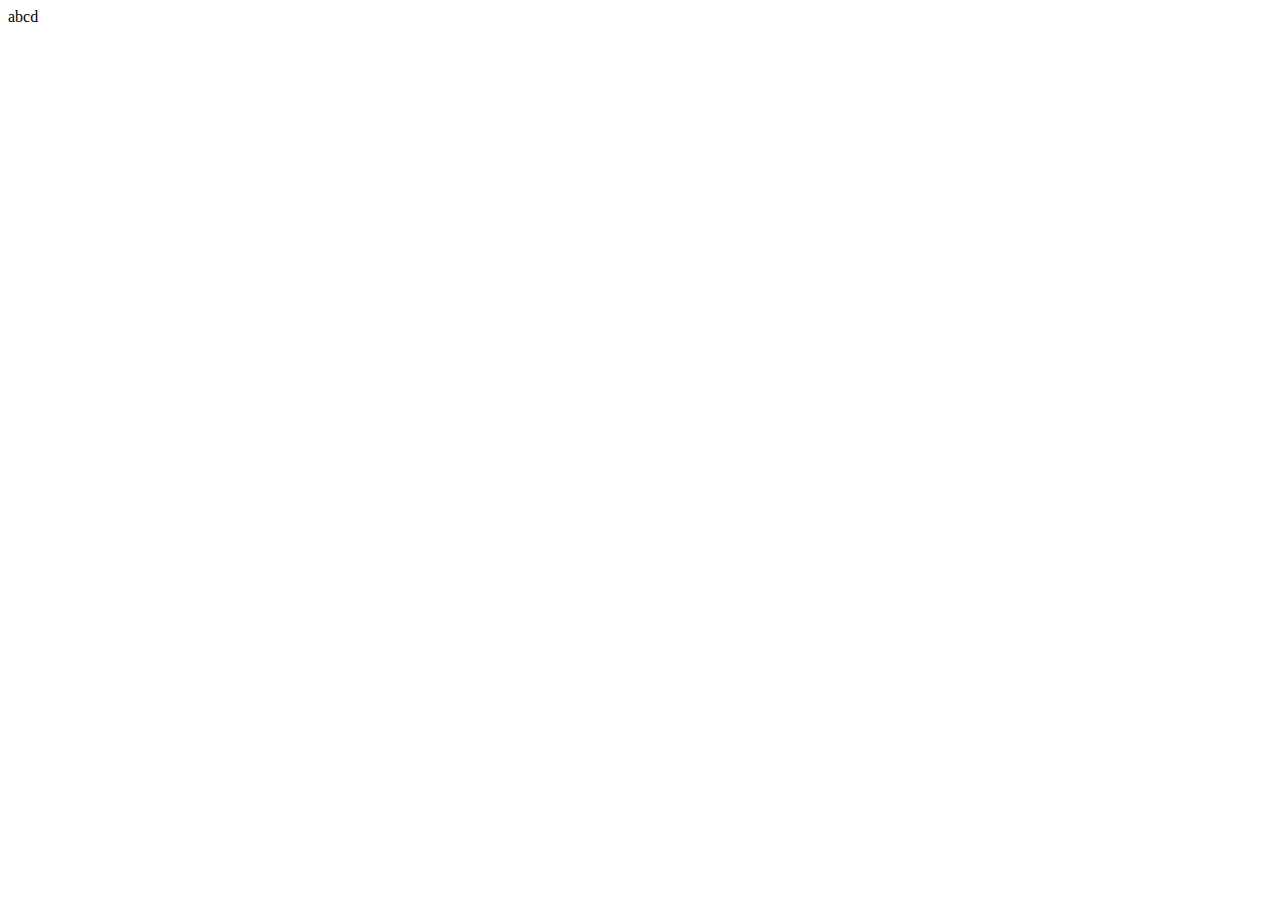
==== 17-1 Introduction To JS,  Run JS In VSCode/index.html @ dfdc9655 "Solving Problem" ====
<!DOCTYPE html>
<html lang="en">
<head>
    <meta charset="UTF-8">
    <meta name="viewport" content="width=device-width, initial-scale=1.0">
    <title>17-1 Introduction To JavaScript</title>
</head>
<body>
    abcd
</body>
</html>
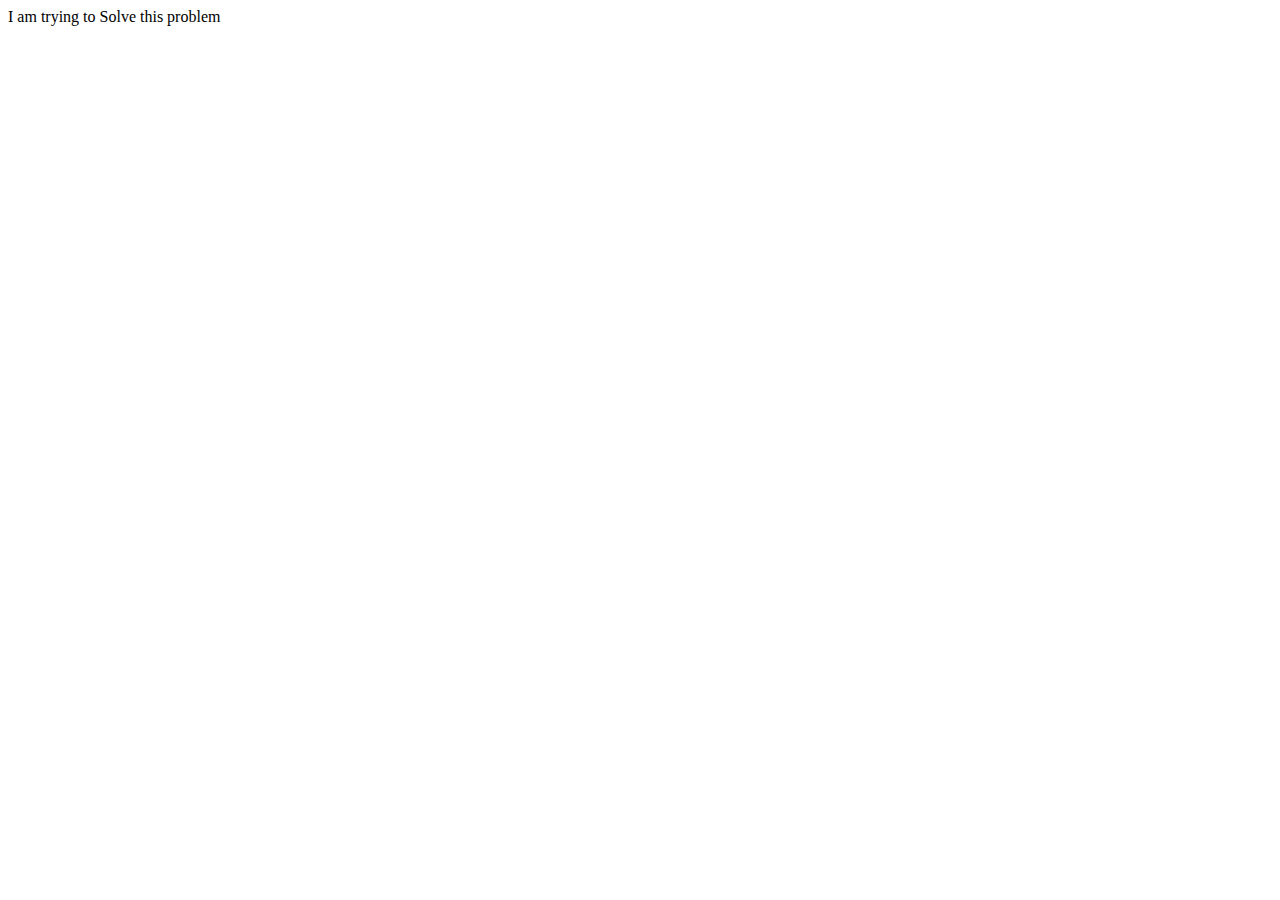
==== commit 24be7fe8: "I am trying to Solve this problem" ====
--- a/17-1 Introduction To JS,  Run JS In VSCode/index.html
+++ b/17-1 Introduction To JS,  Run JS In VSCode/index.html
@@ -6,6 +6,6 @@
     <title>17-1 Introduction To JavaScript</title>
 </head>
 <body>
-    abcd
+    I am trying to Solve this problem
 </body>
 </html>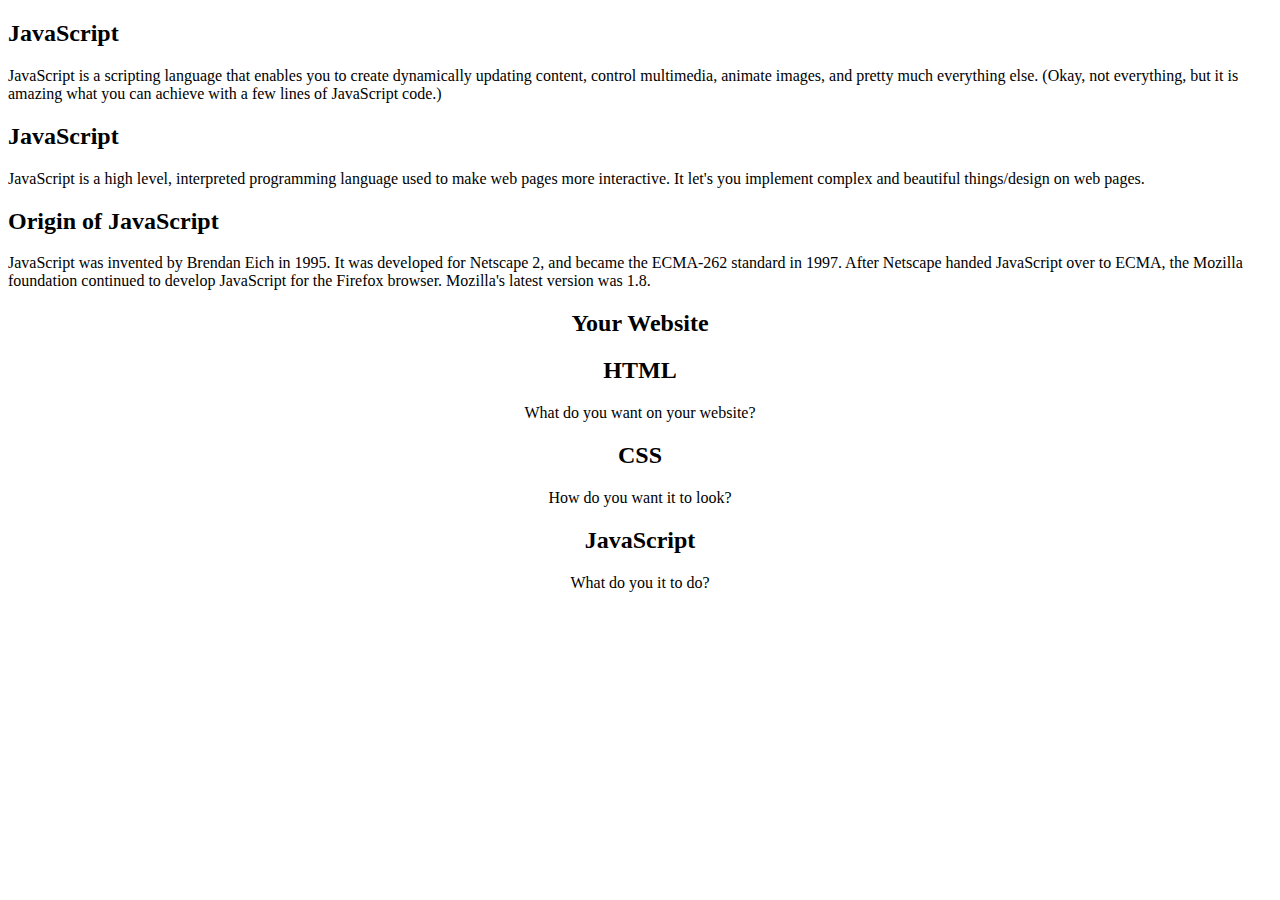
==== commit f1f98418: "Explored Introduction To JavaScript, Run JavaScript In VSCode" ====
--- a/17-1 Introduction To JS,  Run JS In VSCode/index.html
+++ b/17-1 Introduction To JS,  Run JS In VSCode/index.html
@@ -4,8 +4,30 @@
     <meta charset="UTF-8">
     <meta name="viewport" content="width=device-width, initial-scale=1.0">
     <title>17-1 Introduction To JavaScript</title>
+    <link rel="stylesheet" href="Styles/styles.css">
 </head>
 <body>
-    I am trying to Solve this problem
+    <h2>JavaScript</h2>
+    <p>JavaScript is a scripting language that enables you to create dynamically updating content, control multimedia, animate images, and pretty much everything else. (Okay, not everything, but it is amazing what you can achieve with a few lines of JavaScript code.)</p>
+    <h2>JavaScript</h2>
+    <p>JavaScript is a high level, interpreted programming language used to make web pages more interactive. It let's you implement complex and beautiful things/design on web pages.</p>
+    <h2>Origin of JavaScript</h2>
+    <p>JavaScript was invented by Brendan Eich in 1995. It was developed for Netscape 2, and became the ECMA-262 standard in 1997. After Netscape handed JavaScript over to ECMA, the Mozilla foundation continued to develop JavaScript for the Firefox browser. Mozilla's latest version was 1.8.</p>
+    <div class="yourweb">
+        <h2 class="">Your Website</h2>
+    <div class="html">
+        <h2>HTML</h2>
+        <p>What do you want on your website?</p>
+    </div>
+    <div class="">
+        <h2>CSS</h2>
+        <p>How do you want it to look?</p>
+    </div>
+    <div class="">
+        <h2>JavaScript</h2>
+        <p>What do you it to do?</p>
+    </div>
+    </div>
+    
 </body>
 </html>--- a/17-1 Introduction To JS,  Run JS In VSCode/Styles/styles.css
+++ b/17-1 Introduction To JS,  Run JS In VSCode/Styles/styles.css
@@ -0,0 +1,4 @@
+
+.yourweb{
+    text-align: center;
+}